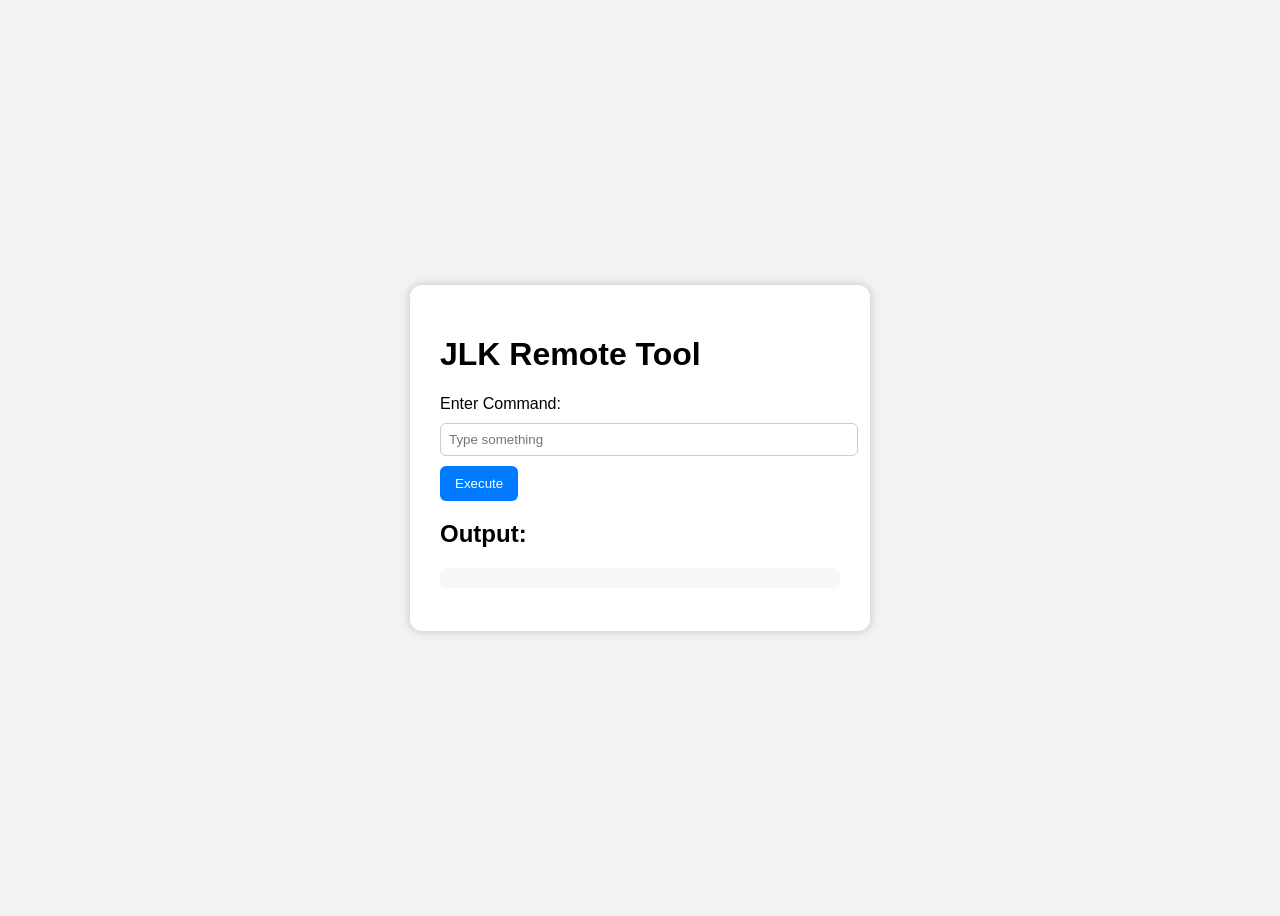
==== index.html @ 7d9decb0 "Update index.html" ====
<!DOCTYPE html>
<html lang="en">
<head>
  <meta charset="UTF-8">
  <meta name="viewport" content="width=device-width, initial-scale=1.0">
  <title>Remote Tool</title>
  <link rel="stylesheet" href="style.css">
</head>
<body>
  <div class="container">
    <h1>JLK Remote Tool</h1>
    
    <label for="command">Enter Command:</label>
    <input type="text" id="command" placeholder="Type something">
    <button onclick="runCommand()">Execute</button>

    <h2>Output:</h2>
    <pre id="output"></pre>
  </div>

  <script src="script.js"></script>
</body>
</html>
---- style.css ----
body {
  font-family: Arial, sans-serif;
  background-color: #f2f2f2;
  display: flex;
  justify-content: center;
  align-items: center;
  height: 100vh;
}

.container {
  background-color: #fff;
  padding: 30px;
  border-radius: 12px;
  box-shadow: 0 0 10px rgba(0,0,0,0.2);
  width: 400px;
}

input {
  width: 100%;
  padding: 8px;
  margin: 10px 0;
  border-radius: 6px;
  border: 1px solid #ccc;
}

button {
  padding: 10px 15px;
  background-color: #007bff;
  color: #fff;
  border: none;
  border-radius: 6px;
  cursor: pointer;
}

button:hover {
  background-color: #0056b3;
}

pre {
  background-color: #f8f8f8;
  padding: 10px;
  border-radius: 6px;
  max-height: 200px;
  overflow-y: auto;
}
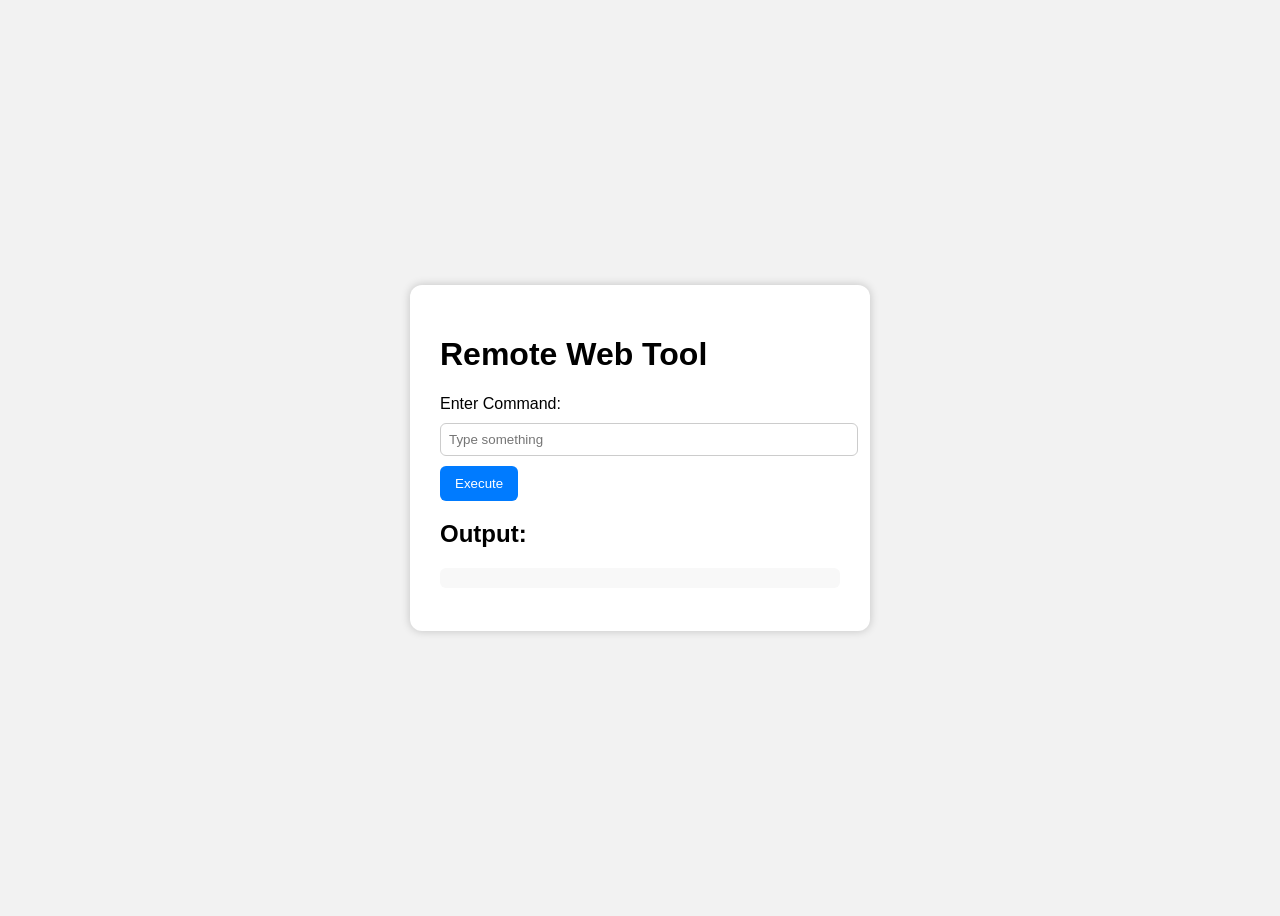
==== commit fc8e7cf8: "Create index.html" ====
--- a/index.html
+++ b/index.html
@@ -8,7 +8,7 @@
 </head>
 <body>
   <div class="container">
-    <h1>JLK Remote Tool</h1>
+    <h1>Remote Web Tool</h1>
     
     <label for="command">Enter Command:</label>
     <input type="text" id="command" placeholder="Type something">
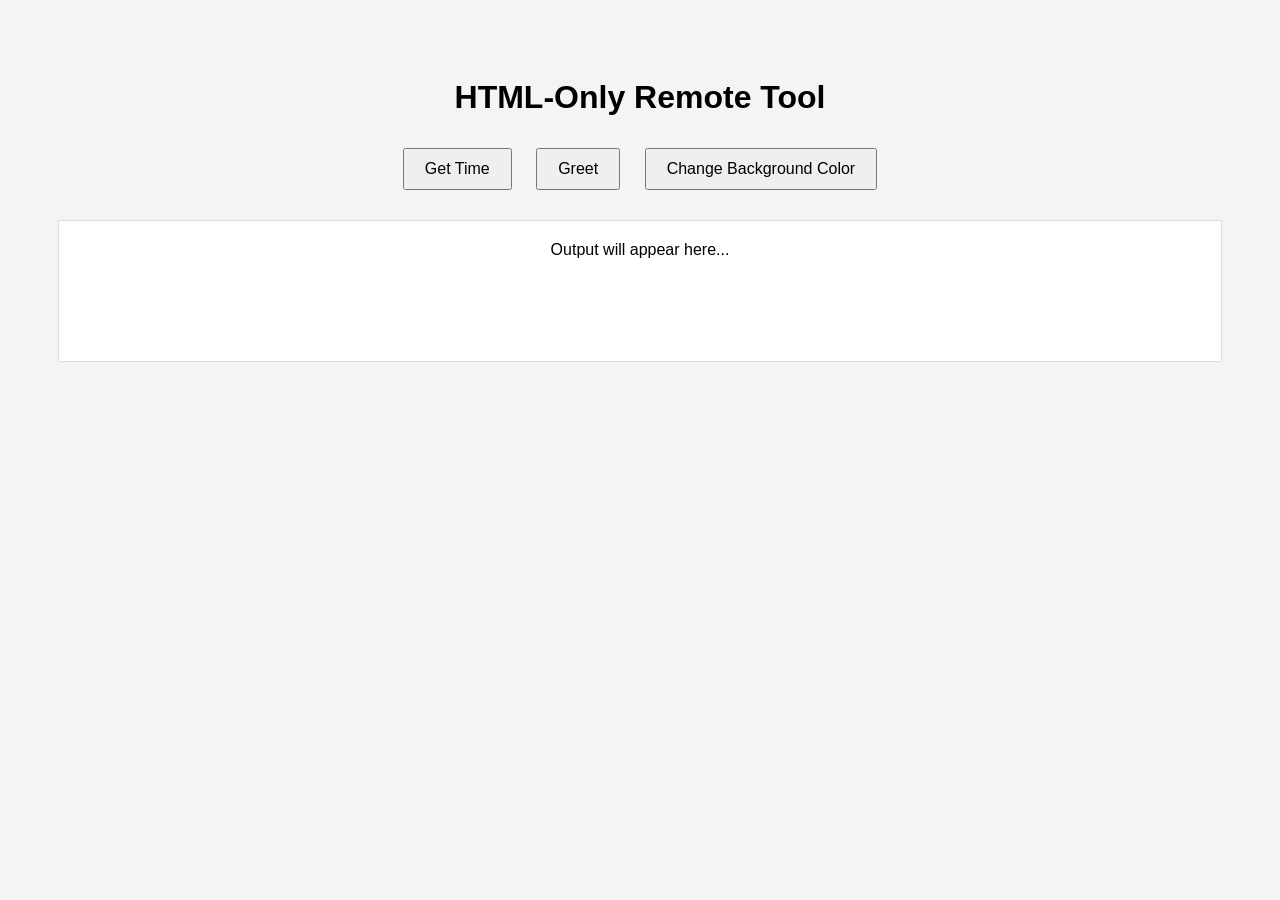
==== commit 8642e9e4: "Update index.html" ====
--- a/index.html
+++ b/index.html
@@ -1,23 +1,56 @@
 <!DOCTYPE html>
 <html lang="en">
 <head>
-  <meta charset="UTF-8">
-  <meta name="viewport" content="width=device-width, initial-scale=1.0">
-  <title>Remote Tool</title>
-  <link rel="stylesheet" href="style.css">
+    <meta charset="UTF-8">
+    <meta name="viewport" content="width=device-width, initial-scale=1.0">
+    <title>HTML-Only Remote Tool</title>
+    <style>
+        body {
+            font-family: Arial, sans-serif;
+            background: #f4f4f4;
+            text-align: center;
+            padding: 50px;
+        }
+        button {
+            padding: 10px 20px;
+            margin: 10px;
+            font-size: 16px;
+        }
+        #output {
+            margin-top: 20px;
+            background: #fff;
+            padding: 20px;
+            border: 1px solid #ddd;
+            min-height: 100px;
+        }
+    </style>
 </head>
 <body>
-  <div class="container">
-    <h1>Remote Web Tool</h1>
-    
-    <label for="command">Enter Command:</label>
-    <input type="text" id="command" placeholder="Type something">
-    <button onclick="runCommand()">Execute</button>
+    <h1>HTML-Only Remote Tool</h1>
 
-    <h2>Output:</h2>
-    <pre id="output"></pre>
-  </div>
+    <button onclick="runCommand('time')">Get Time</button>
+    <button onclick="runCommand('greet')">Greet</button>
+    <button onclick="runCommand('color')">Change Background Color</button>
 
-  <script src="script.js"></script>
+    <div id="output">Output will appear here...</div>
+
+    <script>
+        function runCommand(command) {
+            const output = document.getElementById('output');
+            
+            if (command === 'time') {
+                output.innerText = 'Current Time: ' + new Date().toLocaleTimeString();
+            } else if (command === 'greet') {
+                const name = prompt('Enter your name:');
+                output.innerText = 'Hello, ' + (name || 'Guest') + '!';
+            } else if (command === 'color') {
+                const colors = ['#f4a261', '#2a9d8f', '#e9c46a', '#264653', '#e76f51'];
+                document.body.style.backgroundColor = colors[Math.floor(Math.random() * colors.length)];
+                output.innerText = 'Background color changed!';
+            } else {
+                output.innerText = 'Unknown command';
+            }
+        }
+    </script>
 </body>
 </html>
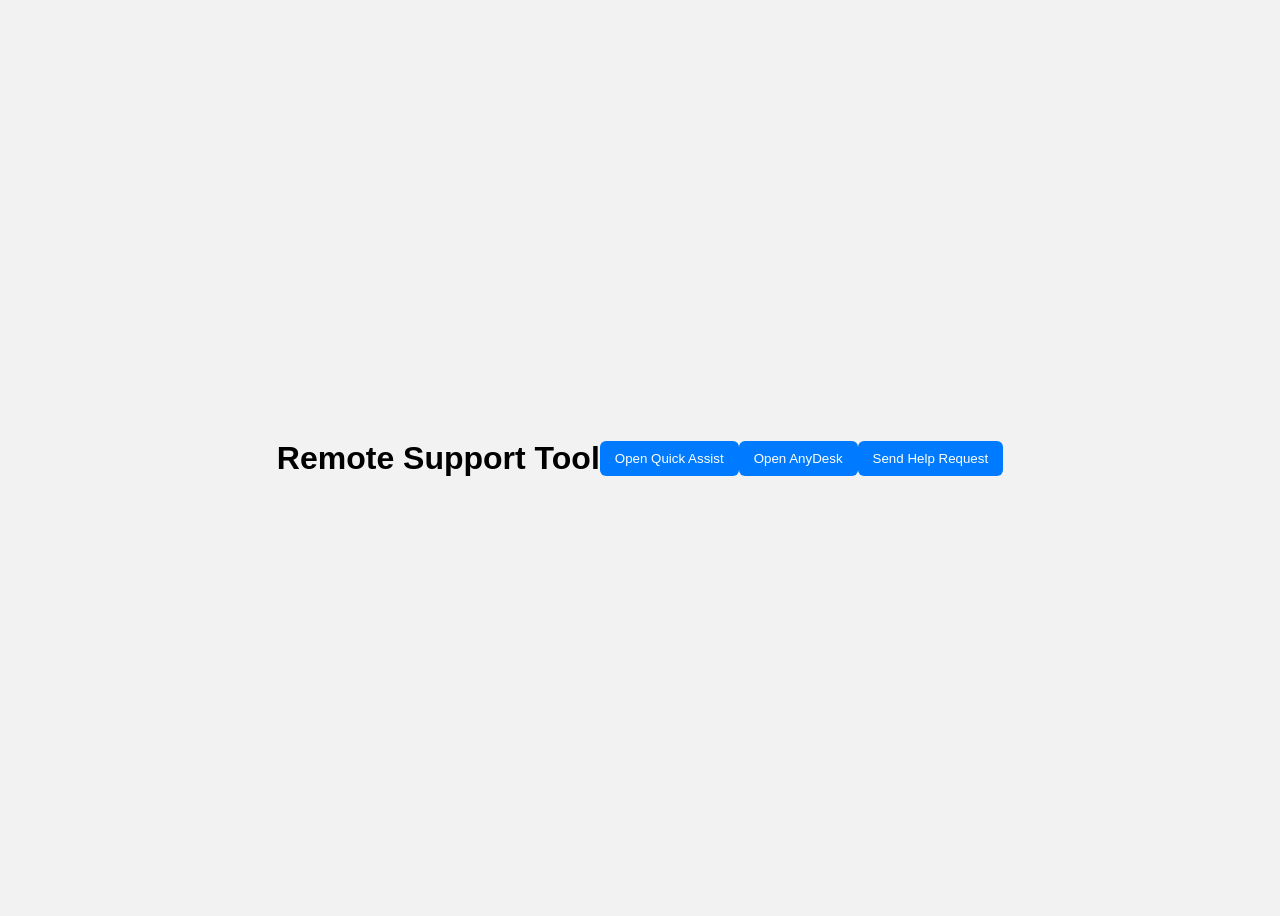
==== commit 7bfd7513: "Update index.html" ====
--- a/index.html
+++ b/index.html
@@ -2,55 +2,19 @@
 <html lang="en">
 <head>
     <meta charset="UTF-8">
-    <meta name="viewport" content="width=device-width, initial-scale=1.0">
-    <title>HTML-Only Remote Tool</title>
-    <style>
-        body {
-            font-family: Arial, sans-serif;
-            background: #f4f4f4;
-            text-align: center;
-            padding: 50px;
-        }
-        button {
-            padding: 10px 20px;
-            margin: 10px;
-            font-size: 16px;
-        }
-        #output {
-            margin-top: 20px;
-            background: #fff;
-            padding: 20px;
-            border: 1px solid #ddd;
-            min-height: 100px;
-        }
-    </style>
+    <title>Web Remote Support Tool</title>
+    <link rel="stylesheet" href="style.css">
 </head>
 <body>
-    <h1>HTML-Only Remote Tool</h1>
 
-    <button onclick="runCommand('time')">Get Time</button>
-    <button onclick="runCommand('greet')">Greet</button>
-    <button onclick="runCommand('color')">Change Background Color</button>
+    <h1>Remote Support Tool</h1>
 
-    <div id="output">Output will appear here...</div>
+    <button onclick="openQuickAssist()">Open Quick Assist</button>
+    <button onclick="openAnyDesk()">Open AnyDesk</button>
+    <button onclick="sendHelp()">Send Help Request</button>
 
-    <script>
-        function runCommand(command) {
-            const output = document.getElementById('output');
-            
-            if (command === 'time') {
-                output.innerText = 'Current Time: ' + new Date().toLocaleTimeString();
-            } else if (command === 'greet') {
-                const name = prompt('Enter your name:');
-                output.innerText = 'Hello, ' + (name || 'Guest') + '!';
-            } else if (command === 'color') {
-                const colors = ['#f4a261', '#2a9d8f', '#e9c46a', '#264653', '#e76f51'];
-                document.body.style.backgroundColor = colors[Math.floor(Math.random() * colors.length)];
-                output.innerText = 'Background color changed!';
-            } else {
-                output.innerText = 'Unknown command';
-            }
-        }
-    </script>
+    <p id="status"></p>
+
+    <script src="script.js"></script>
 </body>
 </html>
--- a/style.css
+++ b/style.css
@@ -0,0 +1,45 @@
+body {
+  font-family: Arial, sans-serif;
+  background-color: #f2f2f2;
+  display: flex;
+  justify-content: center;
+  align-items: center;
+  height: 100vh;
+}
+
+.container {
+  background-color: #fff;
+  padding: 30px;
+  border-radius: 12px;
+  box-shadow: 0 0 10px rgba(0,0,0,0.2);
+  width: 400px;
+}
+
+input {
+  width: 100%;
+  padding: 8px;
+  margin: 10px 0;
+  border-radius: 6px;
+  border: 1px solid #ccc;
+}
+
+button {
+  padding: 10px 15px;
+  background-color: #007bff;
+  color: #fff;
+  border: none;
+  border-radius: 6px;
+  cursor: pointer;
+}
+
+button:hover {
+  background-color: #0056b3;
+}
+
+pre {
+  background-color: #f8f8f8;
+  padding: 10px;
+  border-radius: 6px;
+  max-height: 200px;
+  overflow-y: auto;
+}
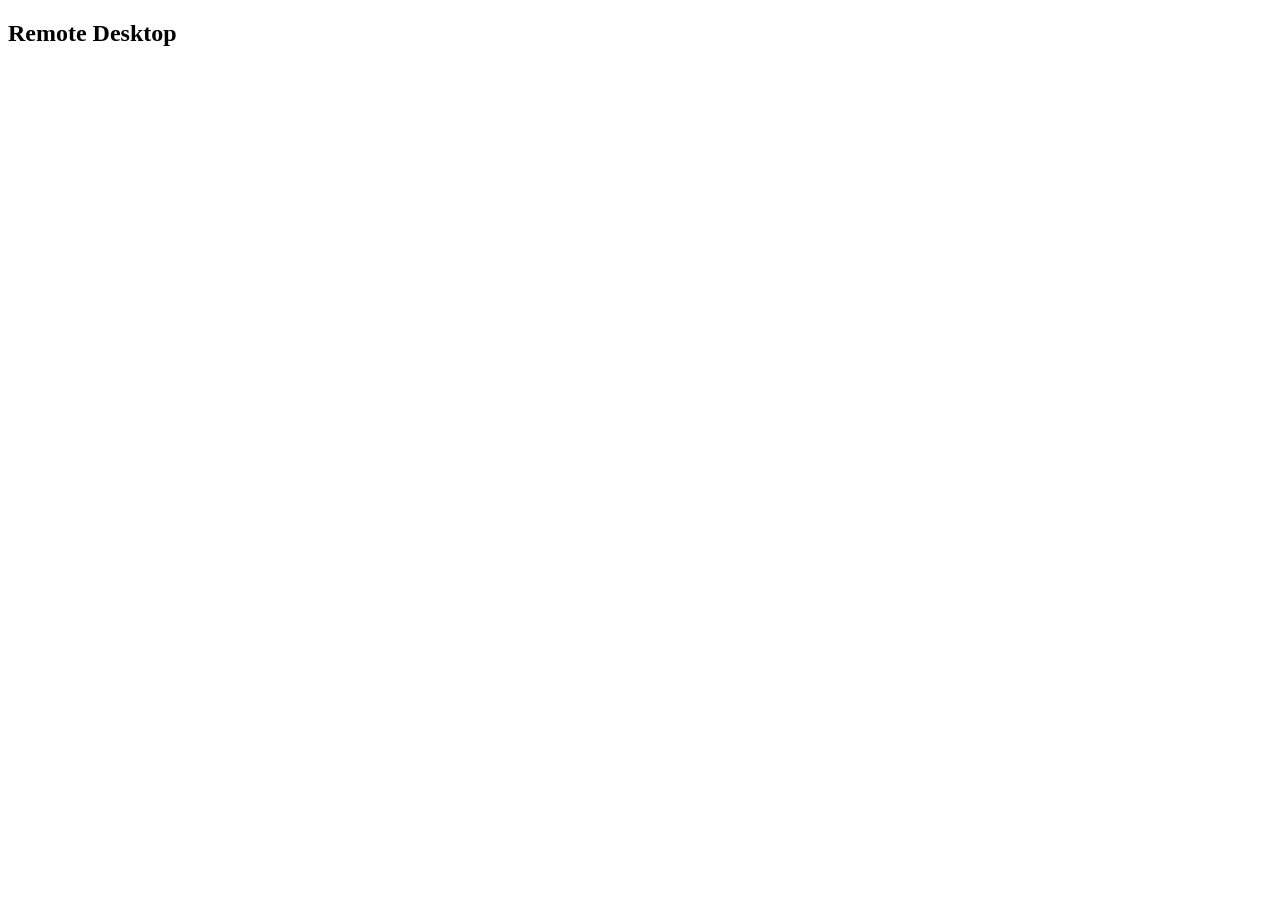
==== commit f6c57743: "Update index.html" ====
--- a/index.html
+++ b/index.html
@@ -1,20 +1,34 @@
 <!DOCTYPE html>
-<html lang="en">
+<html>
 <head>
-    <meta charset="UTF-8">
-    <title>Web Remote Support Tool</title>
-    <link rel="stylesheet" href="style.css">
+    <title>Remote Control</title>
 </head>
 <body>
 
-    <h1>Remote Support Tool</h1>
+<h2>Remote Desktop</h2>
 
-    <button onclick="openQuickAssist()">Open Quick Assist</button>
-    <button onclick="openAnyDesk()">Open AnyDesk</button>
-    <button onclick="sendHelp()">Send Help Request</button>
+<img id="screen" width="800">
 
-    <p id="status"></p>
+<script>
 
-    <script src="script.js"></script>
+let ws = new WebSocket("ws://192.168.1.10:8765");
+
+ws.onmessage = function(event) {
+    document.getElementById("screen").src =
+        "data:image/jpeg;base64," + event.data;
+};
+
+document.onclick = function(e) {
+
+    let x = e.clientX;
+    let y = e.clientY;
+
+    ws.send("move," + x + "," + y);
+    ws.send("click");
+
+};
+
+</script>
+
 </body>
 </html>
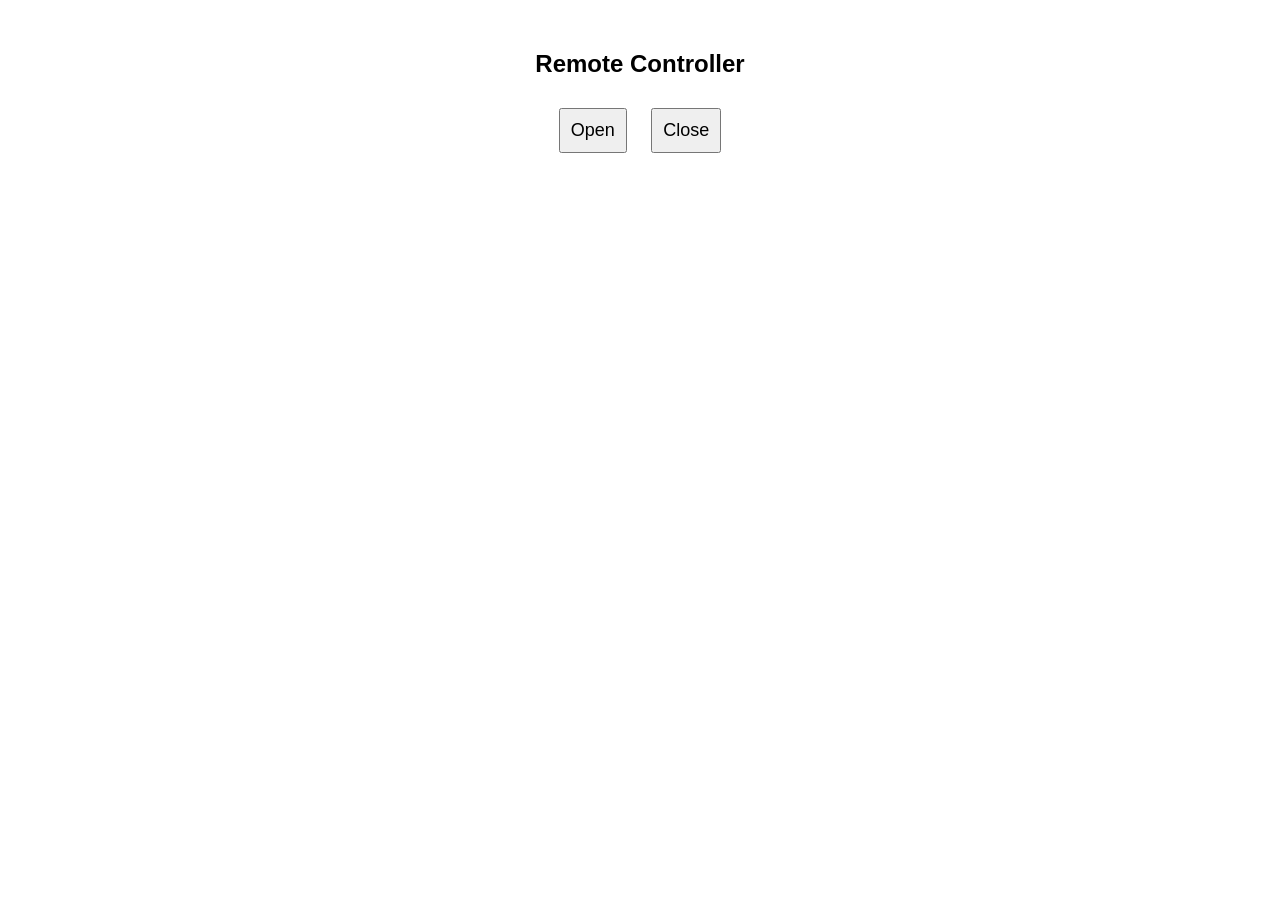
==== commit fc4c2520: "Update index.html" ====
--- a/index.html
+++ b/index.html
@@ -1,34 +1,18 @@
 <!DOCTYPE html>
 <html>
 <head>
-    <title>Remote Control</title>
+    <title>Controller</title>
+    <link rel="stylesheet" href="style.css">
 </head>
 <body>
 
-<h2>Remote Desktop</h2>
+<h2>Remote Controller</h2>
 
-<img id="screen" width="800">
+<button onclick="send('open')">Open</button>
+<button onclick="send('close')">Close</button>
 
-<script>
-
-let ws = new WebSocket("ws://192.168.1.10:8765");
-
-ws.onmessage = function(event) {
-    document.getElementById("screen").src =
-        "data:image/jpeg;base64," + event.data;
-};
-
-document.onclick = function(e) {
-
-    let x = e.clientX;
-    let y = e.clientY;
-
-    ws.send("move," + x + "," + y);
-    ws.send("click");
-
-};
-
-</script>
+<script src="/socket.io/socket.io.js"></script>
+<script src="script.js"></script>
 
 </body>
 </html>
--- a/style.css
+++ b/style.css
@@ -0,0 +1,13 @@
+body
+{
+    font-family: Arial;
+    text-align: center;
+    margin-top: 50px;
+}
+
+button
+{
+    padding: 10px;
+    margin: 10px;
+    font-size: 18px;
+}
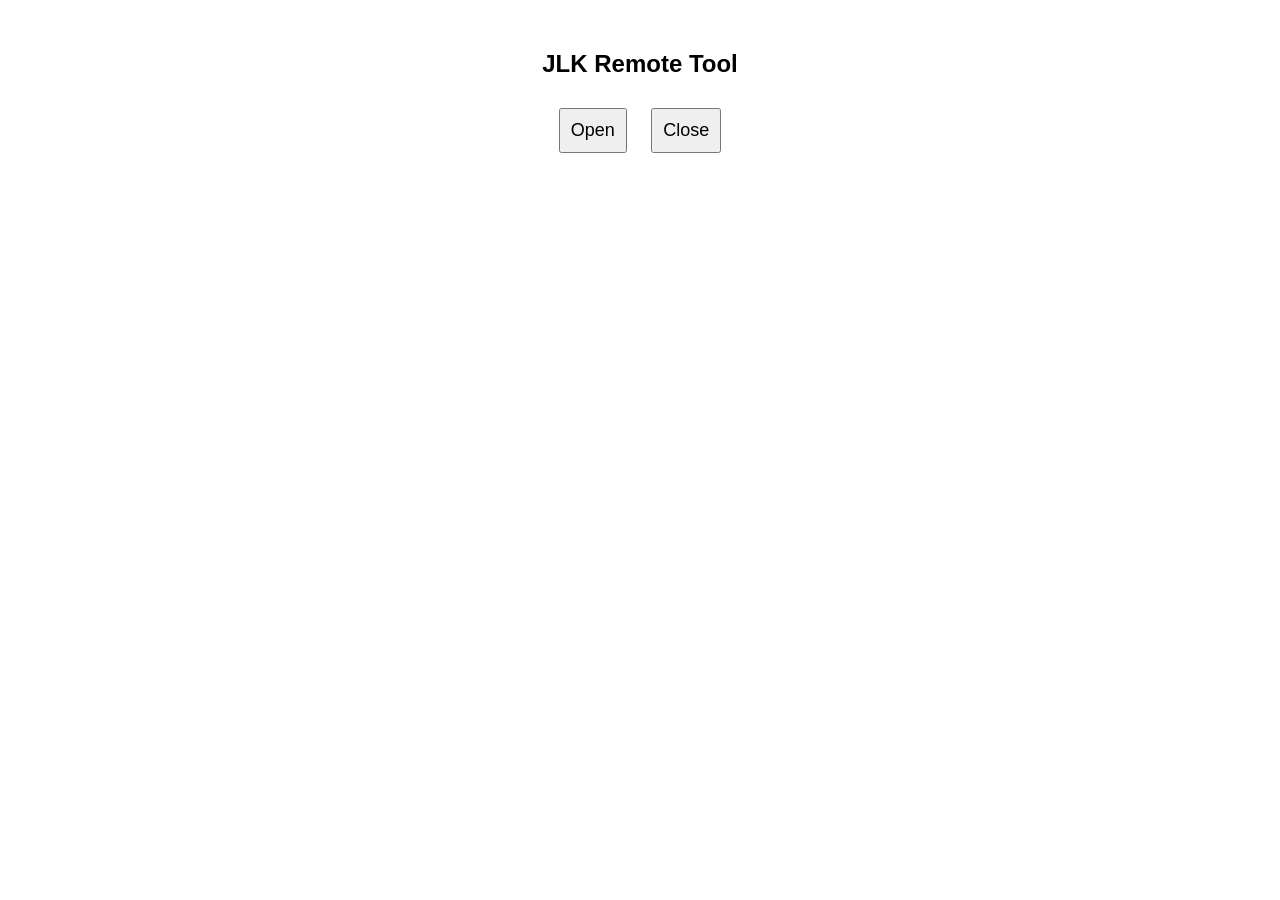
==== commit 44613ef3: "Update index.html" ====
--- a/index.html
+++ b/index.html
@@ -6,7 +6,7 @@
 </head>
 <body>
 
-<h2>Remote Controller</h2>
+<h2>JLK Remote Tool</h2>
 
 <button onclick="send('open')">Open</button>
 <button onclick="send('close')">Close</button>
